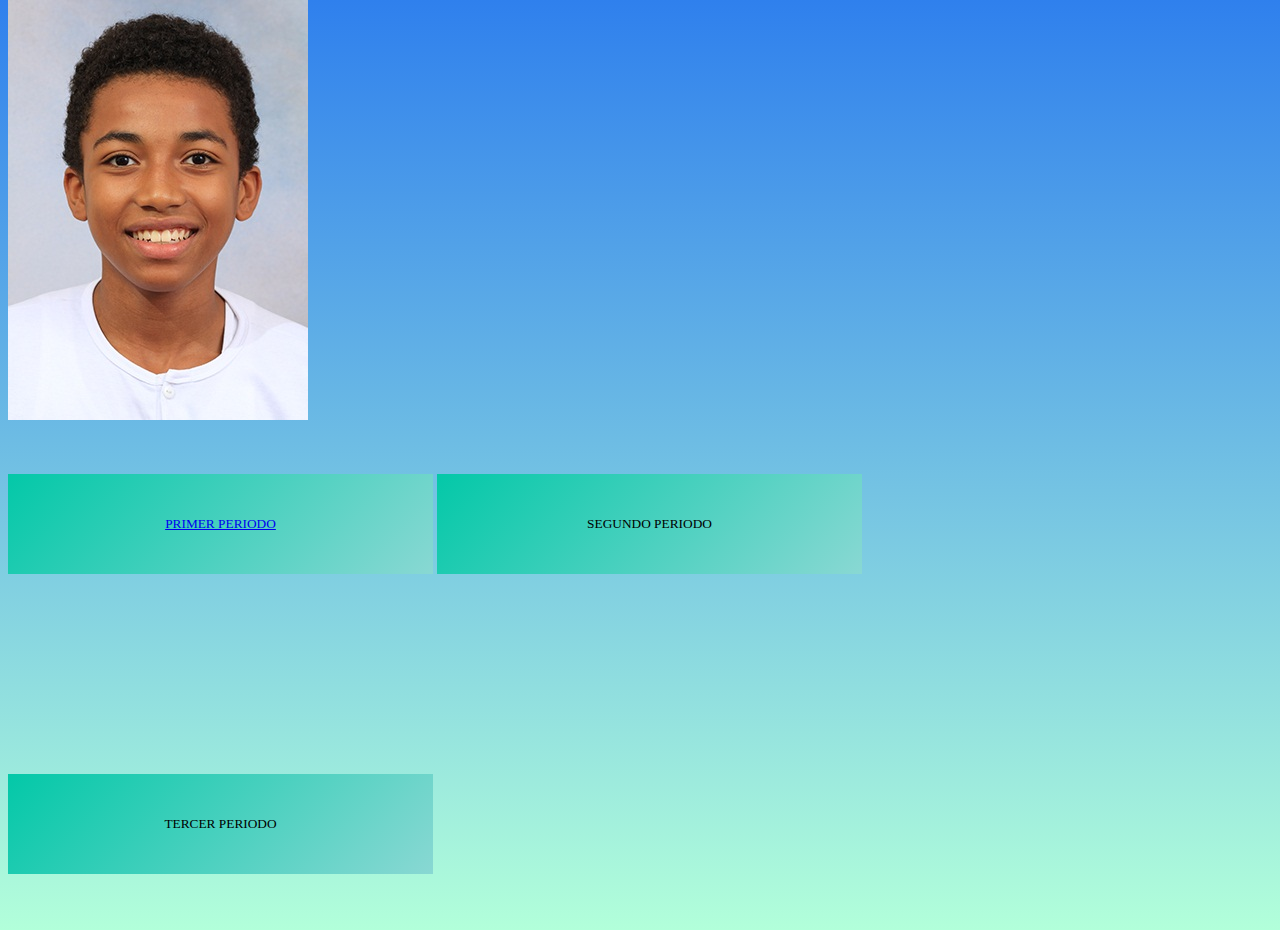
==== index.html @ c3fcedfc "Add files via upload" ====
<!DOCTYPE html>
<html>
<head>
	<title>TRABAJOS</title>
	<link rel="stylesheet" type="text/css" href="stylee.css">
</head>
<body>
 
 <div class="info">
    <div class="foto">
    	<img src="perfil.jpg">
    </div>

   
    	<p class="text">
    		

    		 		 <h1 class="yes">

    		ESNEIDER MOSQUERA CATAÑO <br>
    		GRADO 11°  <br>
    		CENTRO EDUCATIVO NEOSISTEMAS  <br>
    		</h1>
    	    		
        </p>
    </div>

    <button class="fp">
    	<a href="first.html">PRIMER PERIODO</a>
    </button>

       <button class="fp">
    	SEGUNDO PERIODO
    </button>


     	<a class="tp">
       <button class="fp">
      
    	TERCER PERIODO
    
    </button>

    	</a>




<div class="error">.</div>
</body>
</html>
---- stylee.css ----
body{
  background:no-repeat;
 background-image: linear-gradient(#2F80ED , #B2FFDA);
 font-family: Candara;

}



.foto{
  height: 100px;
  position: absolute;
  margin-left: -500px;
  margin-top: -100px;
}

.text{

}

.info{
  margin-left: 500px;
  margin-top: 100px;
  position: all;
}

.info::before {  
  transform: scaleX(0);
  transform-origin: bottom right;
}

.info:hover::before {
  transform: scaleX(1);
  transform-origin: bottom left;
}

.info::before {
  content: " ";
  display: block;
  position: absolute;

  inset: 0 0 0 0;
  background: linear-gradient(#0D396B,#0A2441 );
  z-index: -1;
  transition: transform .3s ease;
}

.fp {
  background-color: #89d8d3;
  background-image: linear-gradient(315deg, #89d8d3 , #03c8a8 );
  border: none;
  z-index: 1;
  width: 425px;
  height: 100px;
  margin-top: 200px;
  font-family: Candara;
}
.fp:after {
  position: absolute;
  content: "";
  width: 100%;
  height: 0;
  bottom: 0;
  left: 0;
  z-index: -1;
  border-radius: 5px;
   background-color: linear-gradient(315deg, #4dccc6 , #96e4df );
 background-image: linear-gradient(315deg, #4dccc6 , #96e4df );
  box-shadow:
   -7px -7px 20px 0px #fff9,
   -4px -4px 5px 0px #fff9,
   7px 7px 20px 0px #0002,
   4px 4px 5px 0px #0001;
  transition: all 0.3s ease;
}
.fp:hover {
  color: #fff;
}
.fp:hover:after {
  top: 0;
  height: 100%;
}
.fp:active {
  top: 2px;
}




.error{
  color: transparent;
  margin-top: 30px;
}

.error2{
  color: transparent;
  margin-top: 440px;
}

.tp{
   background-image: linear-gradient(315deg, #03c8a8, #89d8d3  );

}


.yes {
  display:inline-block;
  overflow:hidden;
  white-space:nowrap;
  text-transform: uppercase;
}

.yes:first-of-type {   
  animation: showup 15s infinite;
}

.yes:last-of-type {
  width:0px;
  animation: reveal 5s infinite;
}

.yes:last-of-type span {
  margin-left:-500px;
  animation: slidein 25s infinite;
}

@keyframes showup {
    0% {opacity:0;}
    20% {opacity:1;}
    80% {opacity:1;}
    100% {opacity:0;}
}

@keyframes slidein {
    0% { margin-left:-800px; }
    20% { margin-left:-800px; }
    35% { margin-left:0px; }
    100% { margin-left:0px; }
}

@keyframes reveal {
    0% {opacity:0;width:0px;}
    20% {opacity:1;width:0px;}
    30% {width:600px;}
    80% {opacity:1;}
    100% {opacity:0;width:355px;}
}

.regresar{
  margin-bottom: -700px;

}
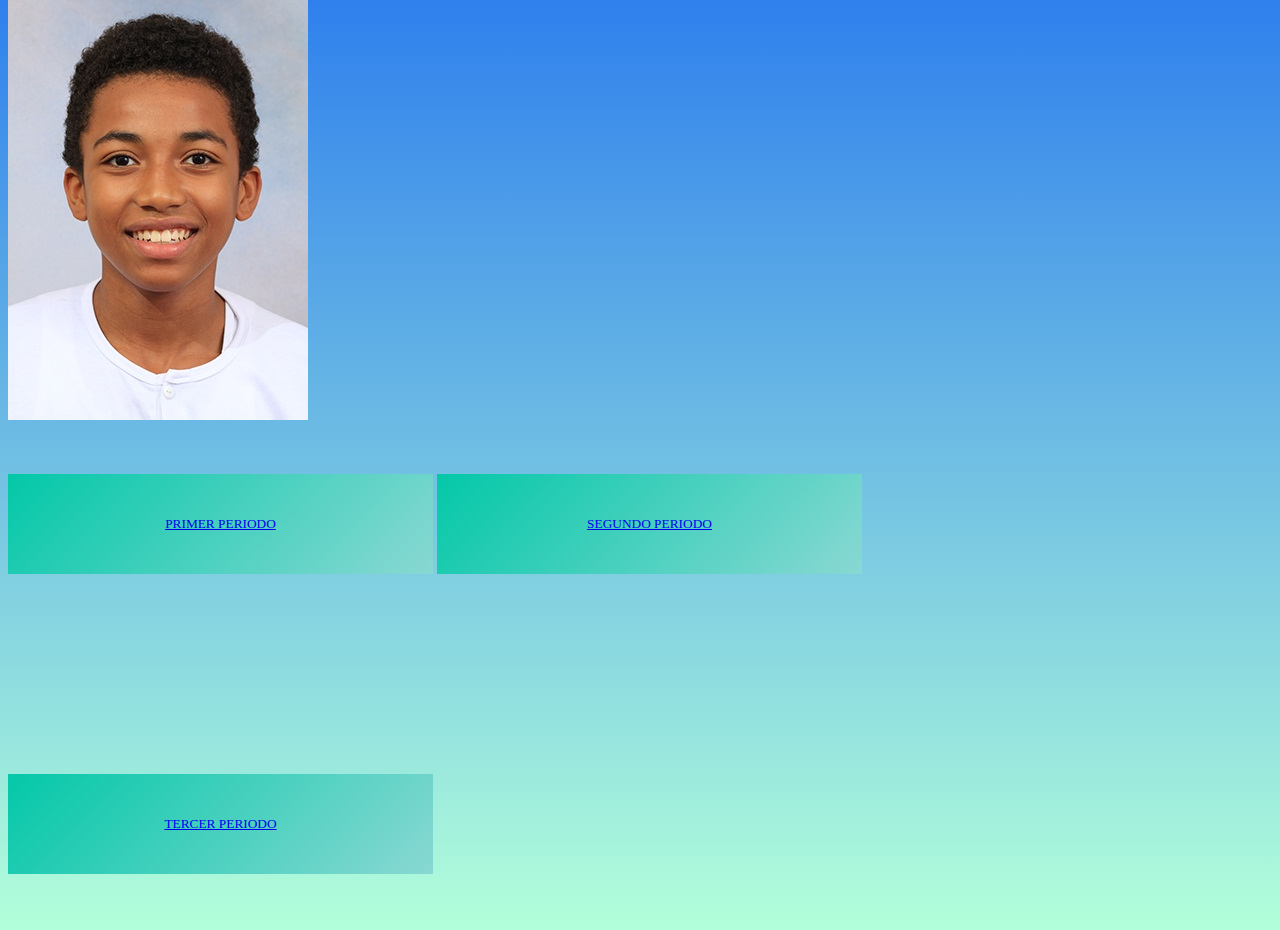
==== commit e3d7f790: "Update index.html" ====
--- a/index.html
+++ b/index.html
@@ -30,14 +30,14 @@
     </button>
 
        <button class="fp">
-    	SEGUNDO PERIODO
+    	<a href="second.html">SEGUNDO PERIODO</a>
     </button>
 
 
      	<a class="tp">
        <button class="fp">
-      
-    	TERCER PERIODO
+        <a href="third.html">TERCER PERIODO</a>
+    	
     
     </button>
 
@@ -48,4 +48,4 @@
 
 <div class="error">.</div>
 </body>
-</html>+</html>
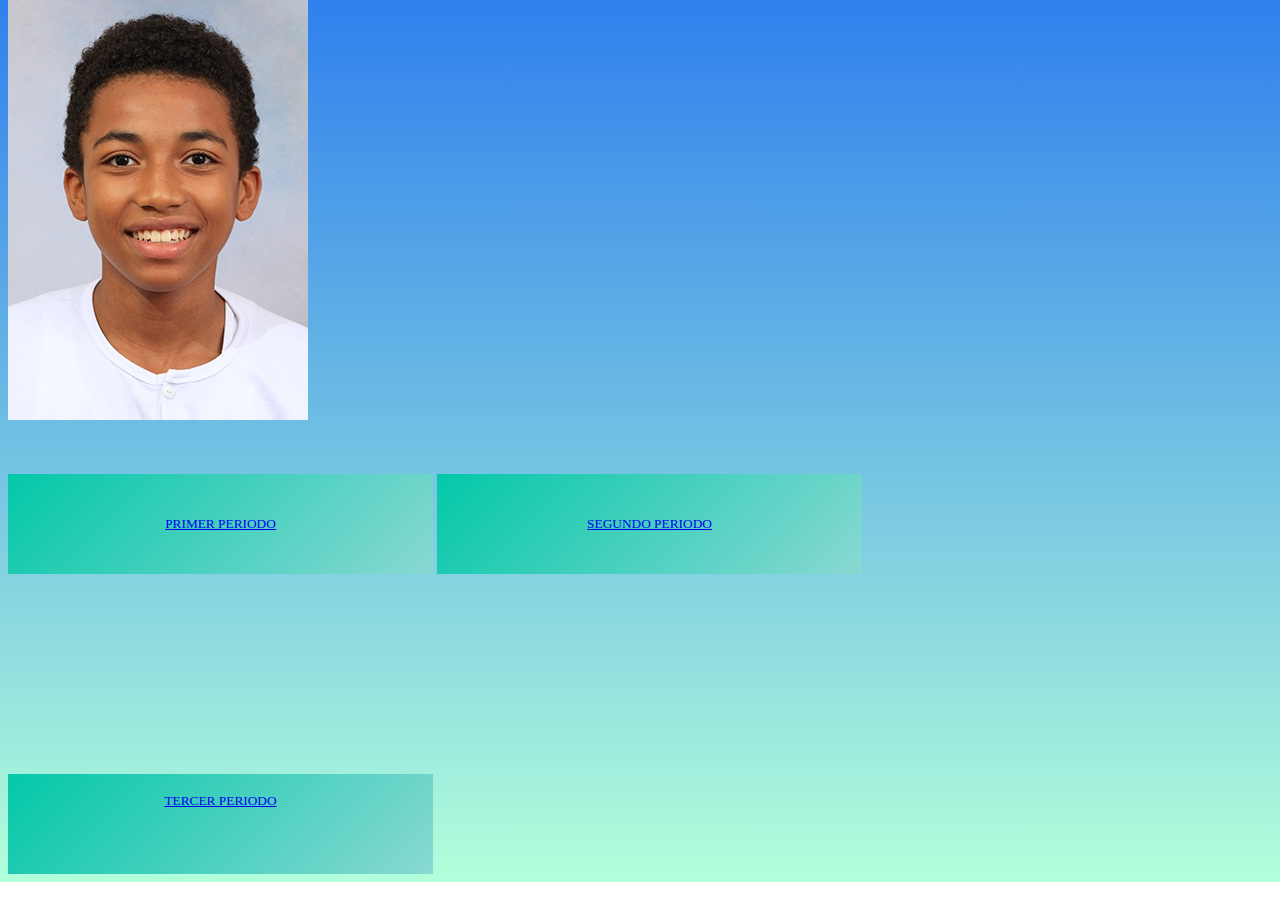
==== commit 1b965d5a: "Add files via upload" ====
--- a/index.html
+++ b/index.html
@@ -29,17 +29,14 @@
     	<a href="first.html">PRIMER PERIODO</a>
     </button>
 
-       <button class="fp">
-    	<a href="second.html">SEGUNDO PERIODO</a>
+              <button class="fp">
+        <a href="second.html">SEGUNDO PERIODO</a>
     </button>
 
 
-     	<a class="tp">
+        <a class="tp">
        <button class="fp">
         <a href="third.html">TERCER PERIODO</a>
-    	
-    
-    </button>
 
     	</a>
 
@@ -48,4 +45,4 @@
 
 <div class="error">.</div>
 </body>
-</html>
+</html>